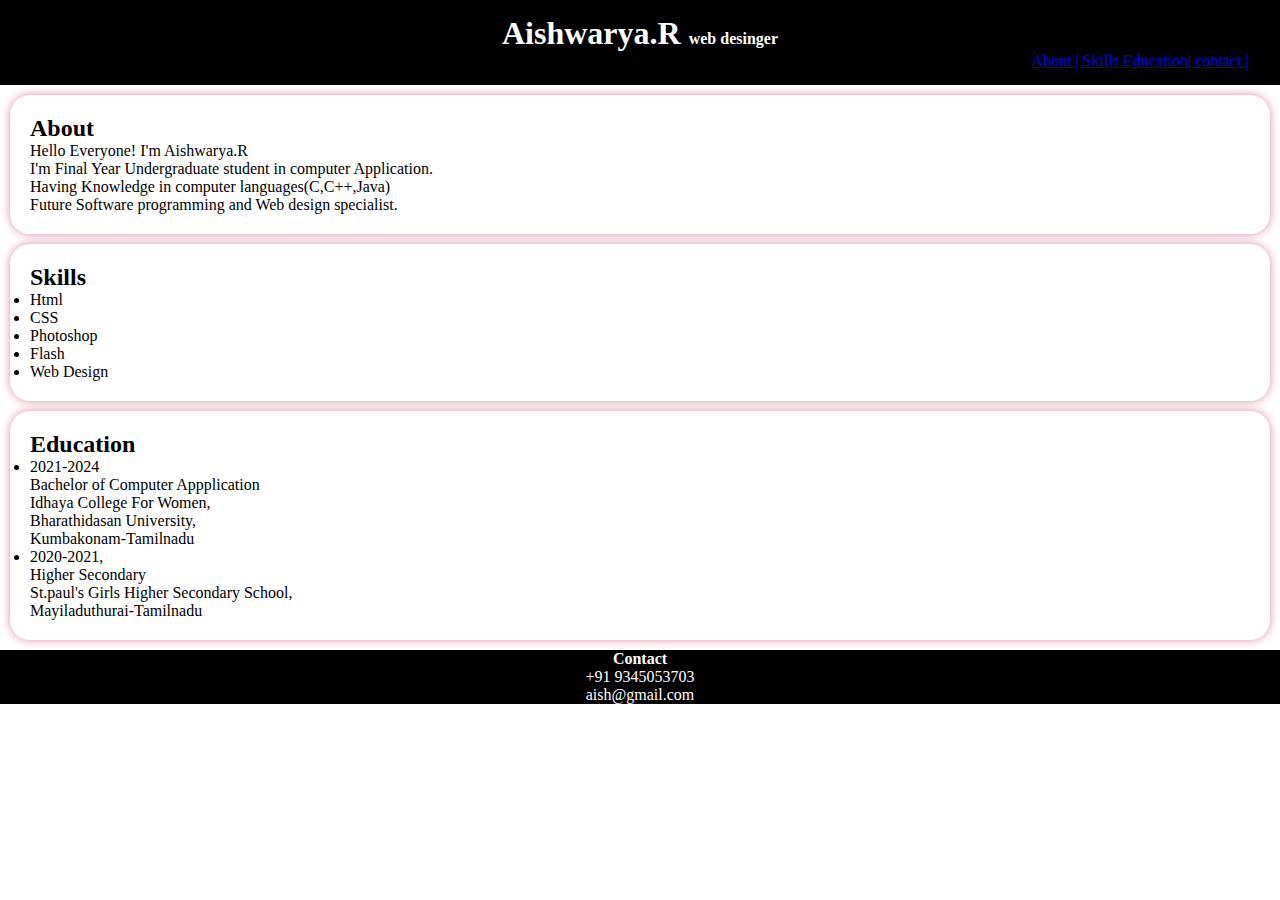
==== Index .html @ a6a9d791 "Rename Aishwarya .html to Index .html" ====
<!DOCTYPE html>
<html lang="en">
<head>
    <title>Digital portfolio</title>
    <link rel="stylesheet" href="style2.css">
</head> 
<body>
    <div class="header">
        <nav class="nav-content">
            <h1>Aishwarya.R </h1>
            <h4>web desinger</h4>
            <ul class="line">
              
                <li><a href="#About">About |</a></li>
                <li><a href="#Skills" >Skills</a></li>
                <li><a href="#Education">Education|</a></li>
                <li><a href="Contact">contact |</a></li>
            </ul>
        </nav>
    </div>

    <div>
        <section id="about">
            <div class="section-content">
                <h2>About </h2>
                <p>Hello Everyone! I'm Aishwarya.R<br> I'm Final Year Undergraduate student in computer Application. <br> Having Knowledge in computer languages(C,C++,Java) <br> Future Software programming and Web design specialist.</p>
            </div>
        </section>

        <section id="Skills">
            <div class="section-content">
                <h2>Skills</h2>
                <u1>
                    <li class="Skill">Html</li>
                    <li>CSS</li>
                    <li>Photoshop</li>
                    <li>Flash</li>
                    <li>Web Design</li>
                </u1>
            </div>
        </section>

     <section id="Education">
        <div class="section-content">
            <h2>Education</h2>
            <ul>
                <li>2021-2024 <br> Bachelor of Computer Appplication<br>Idhaya College For Women, <br> Bharathidasan University, <br> Kumbakonam-Tamilnadu</li>
                <li>2020-2021, <br> Higher Secondary<br>St.paul's Girls Higher Secondary School, <br> Mayiladuthurai-Tamilnadu </li>
            </ul>
        </div>
    </section>


    <div class="contact">
        <h4>Contact</h4>
        <p>+91 9345053703</p>
        <p>aish@gmail.com</p>

    </div>
<style>
*{
    margin: 0;
    padding: 0;
}

.header{
  
  li,h1,h4{
    display: inline;}

  li{
    color: gray;
    cursor: pointer;}

li:hover{
    color: white;}

}
.line{
    margin-left: 80%;
    display:inline-block;
}
.nav-content{
   
    background-color: black;
    color: white;
    padding: 15px;
    text-align:center;}

.section-content {
    background-color: white;
    padding: 20px;
    margin: 10px;
    border-radius: 20px;
    box-shadow: 0 0 10px rgb(218, 142, 162);
}

.download-button {
    background-color: rgb(226, 145, 206);
    color: #fff;
    padding: 0.5px 1px;
    text-decoration:  none;
    border-radius: 20px;
    display: inline-block;
    margin-top: 10px;
}

.contact{
    background-color: black;
    color: #fff;
    text-align: center;
}
</style>	    
</body>
</html>
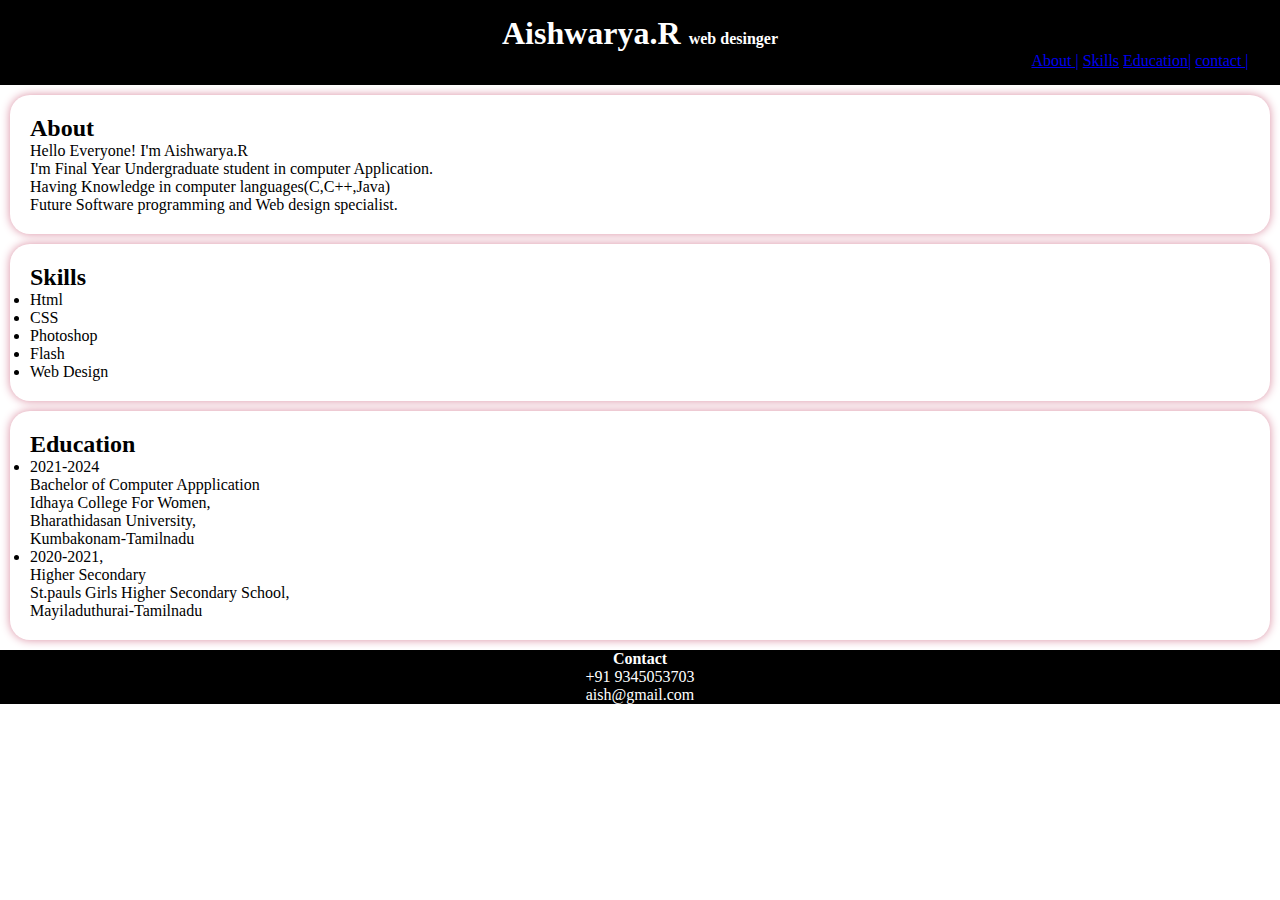
==== commit 0c4439eb: "Update Index .html" ====
--- a/Index .html
+++ b/Index .html
@@ -1,8 +1,7 @@
-	<!DOCTYPE html>
-<html lang="en">
+<!DOCTYPE html>
+<html>
 <head>
     <title>Digital portfolio</title>
-    <link rel="stylesheet" href="style2.css">
 </head> 
 <body>
     <div class="header">
@@ -45,7 +44,7 @@
             <h2>Education</h2>
             <ul>
                 <li>2021-2024 <br> Bachelor of Computer Appplication<br>Idhaya College For Women, <br> Bharathidasan University, <br> Kumbakonam-Tamilnadu</li>
-                <li>2020-2021, <br> Higher Secondary<br>St.paul's Girls Higher Secondary School, <br> Mayiladuthurai-Tamilnadu </li>
+                <li>2020-2021, <br> Higher Secondary<br>St.pauls Girls Higher Secondary School, <br> Mayiladuthurai-Tamilnadu </li>
             </ul>
         </div>
     </section>
@@ -57,7 +56,8 @@
         <p>aish@gmail.com</p>
 
     </div>
-<style>
+                  
+ <style>
 *{
     margin: 0;
     padding: 0;
@@ -110,6 +110,6 @@
     color: #fff;
     text-align: center;
 }
-</style>	    
+   </style>               
 </body>
 </html>
